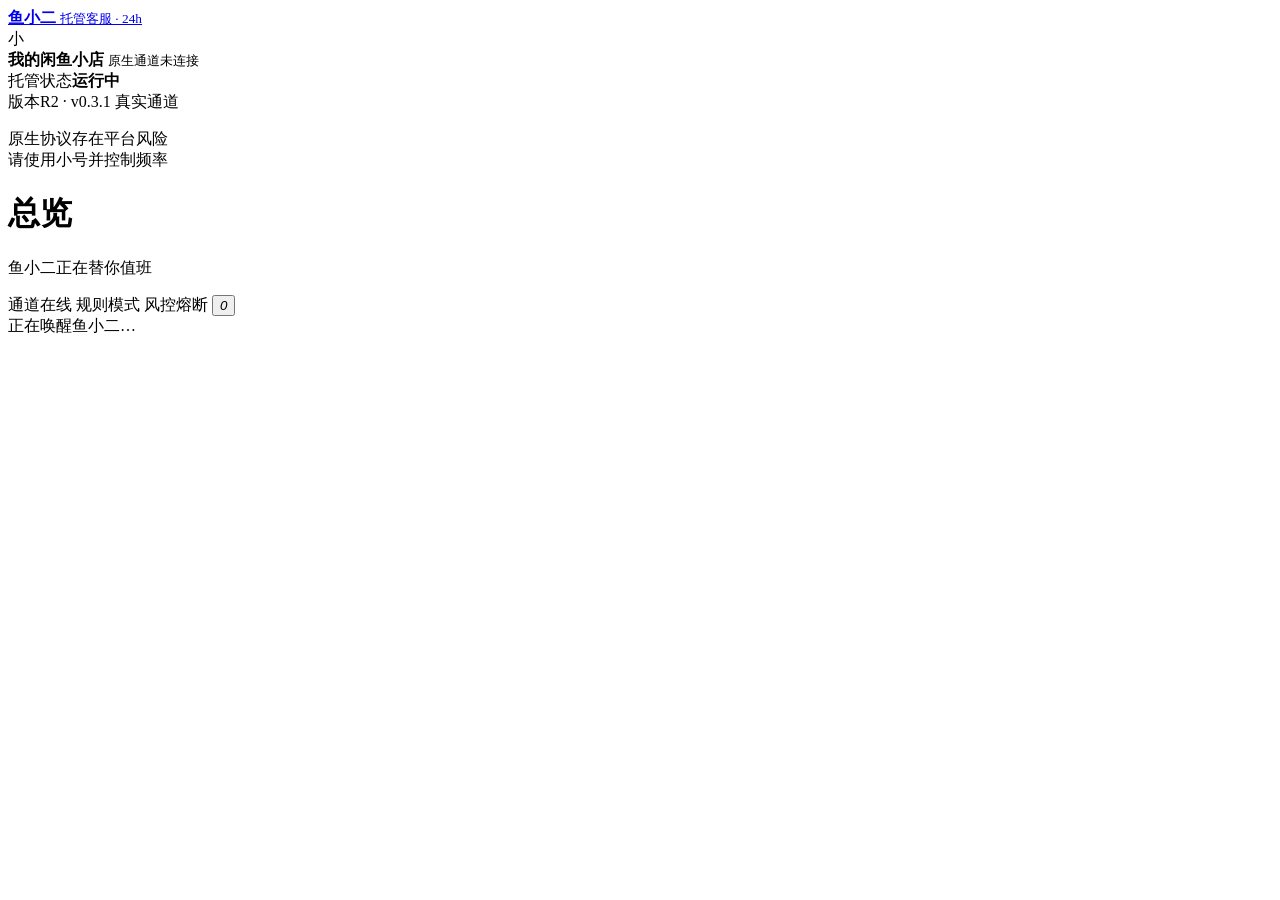
==== src/yuxiaoer/static/index.html @ 53c730da "chore: baseline before restructuring (v0.3.1)" ====
<!doctype html>
<html lang="zh-CN">
<head>
  <meta charset="utf-8" />
  <meta name="viewport" content="width=device-width, initial-scale=1" />
  <meta name="theme-color" content="#0d2b24" />
  <title>鱼小二 · 托管客服</title>
  <link rel="icon" href="/static/favicon.svg" type="image/svg+xml" />
  <link rel="stylesheet" href="/static/styles.css" />
</head>
<body>
  <div class="app" id="app">
    <aside class="sidebar">
      <a class="brand" href="#/overview" aria-label="鱼小二首页">
        <span class="brand-mark" id="brandMark"></span>
        <span class="brand-text">
          <strong>鱼小二</strong>
          <small>托管客服 · 24h</small>
        </span>
      </a>

      <div class="shop-card" id="shopCard">
        <span class="shop-avatar">小</span>
        <div>
          <strong id="shopName">我的闲鱼小店</strong>
          <small><i class="dot" id="sideDot"></i><span id="sideStatus">原生通道未连接</span></small>
        </div>
      </div>

      <nav class="nav" id="nav"></nav>

      <div class="sidebar-foot">
        <div class="mini-status">
          <div class="row"><span>托管状态</span><strong id="sideHosted">运行中</strong></div>
          <div class="row"><span>版本</span><span>R2 · v0.3.1 真实通道</span></div>
        </div>
        <p class="disclaimer">原生协议存在平台风险<br />请使用小号并控制频率</p>
      </div>
    </aside>

    <div class="main">
      <header class="topbar">
        <div class="topbar-title">
          <h1 id="pageTitle">总览</h1>
          <p id="pageSubtitle">鱼小二正在替你值班</p>
        </div>
        <div class="topbar-actions">
          <span class="status-chip" id="channelChip"><i class="dot"></i>通道在线</span>
          <span class="status-chip subtle" id="llmChip">规则模式</span>
          <span class="status-chip offline hidden" id="riskChip">风控熔断</span>
          <button class="icon-btn" id="alertBtn" title="告警中心" aria-label="告警中心">
            <span id="bellIcon"></span><em id="alertBadge" class="badge hidden">0</em>
          </button>
        </div>
      </header>
      <main class="view" id="view">
        <div class="loading-page"><span class="spinner"></span> 正在唤醒鱼小二…</div>
      </main>
    </div>
  </div>

  <div id="toastWrap" class="toast-wrap" aria-live="polite"></div>
  <div id="modalRoot"></div>

  <script src="/static/app.js"></script>
</body>
</html>
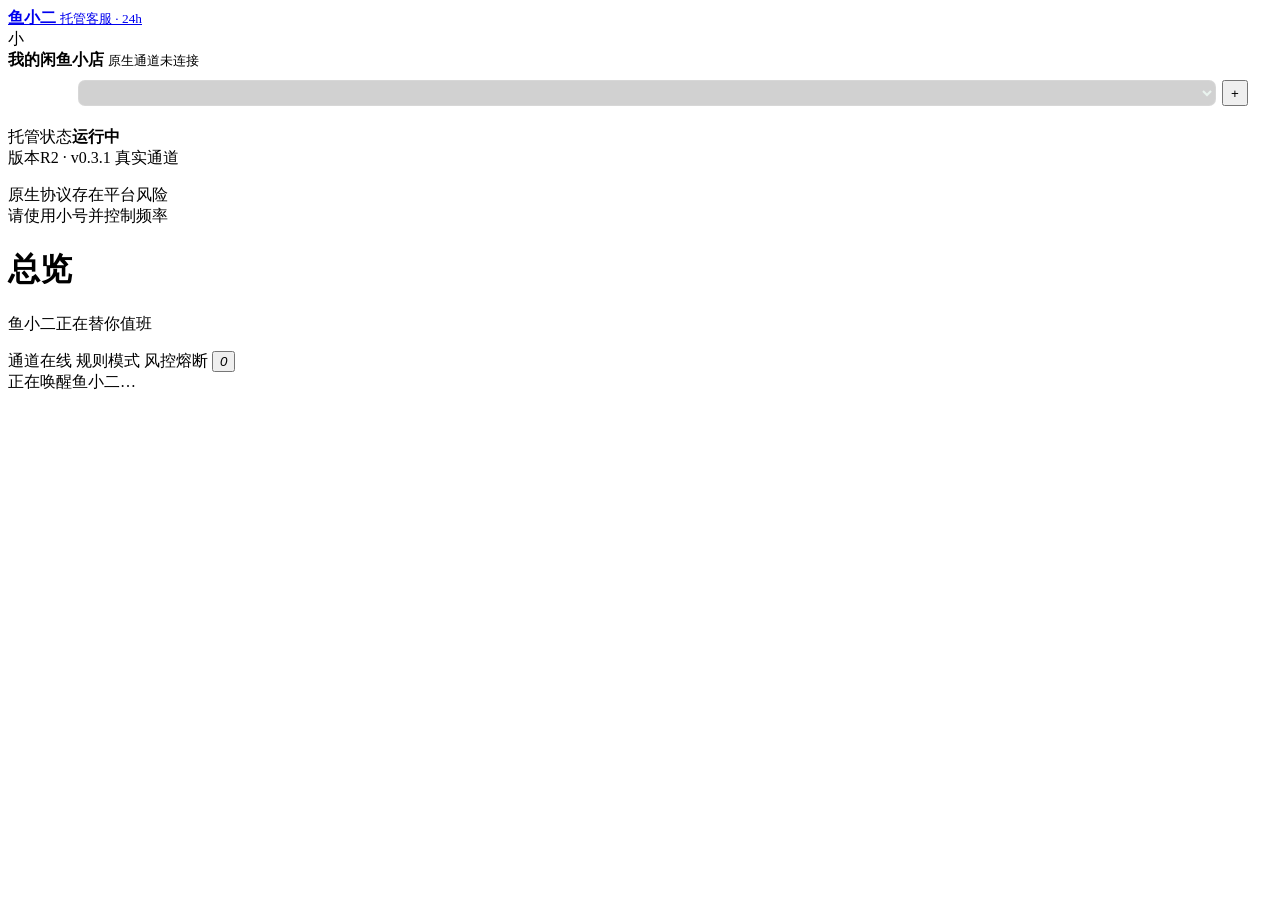
==== commit 18421e71: "refactor: embed account switcher in existing static web and proxy /api per account" ====
--- a/src/yuxiaoer/static/index.html
+++ b/src/yuxiaoer/static/index.html
@@ -7,6 +7,12 @@
   <title>鱼小二 · 托管客服</title>
   <link rel="icon" href="/static/favicon.svg" type="image/svg+xml" />
   <link rel="stylesheet" href="/static/styles.css" />
+  <style>
+    .account-bar{display:flex;align-items:center;gap:6px;margin:0 14px 12px;padding:8px 9px;border:1px solid rgba(255,255,255,.10);border-radius:10px;background:rgba(255,255,255,.04)}
+    .account-bar .account-label{font-size:10px;color:rgba(255,255,255,.45);white-space:nowrap}
+    .account-bar select{flex:1;min-width:0;background:rgba(0,0,0,.18);color:#eaf4ef;border:1px solid rgba(255,255,255,.12);border-radius:7px;padding:5px 6px;font-size:11px}
+    .account-bar .icon-btn{width:26px;height:26px;flex:0 0 26px}
+  </style>
 </head>
 <body>
   <div class="app" id="app">
@@ -25,6 +31,12 @@
           <strong id="shopName">我的闲鱼小店</strong>
           <small><i class="dot" id="sideDot"></i><span id="sideStatus">原生通道未连接</span></small>
         </div>
+      </div>
+
+      <div class="account-bar">
+        <span class="account-label">闲鱼账号</span>
+        <select id="accountPicker" aria-label="选择闲鱼账号"></select>
+        <button class="icon-btn" id="manageAccounts" title="管理闲鱼账号" aria-label="管理闲鱼账号">+</button>
       </div>
 
       <nav class="nav" id="nav"></nav>
@@ -62,6 +74,6 @@
   <div id="toastWrap" class="toast-wrap" aria-live="polite"></div>
   <div id="modalRoot"></div>
 
-  <script src="/static/app.js"></script>
+  <script type="module" src="/static/js/app.js"></script>
 </body>
 </html>
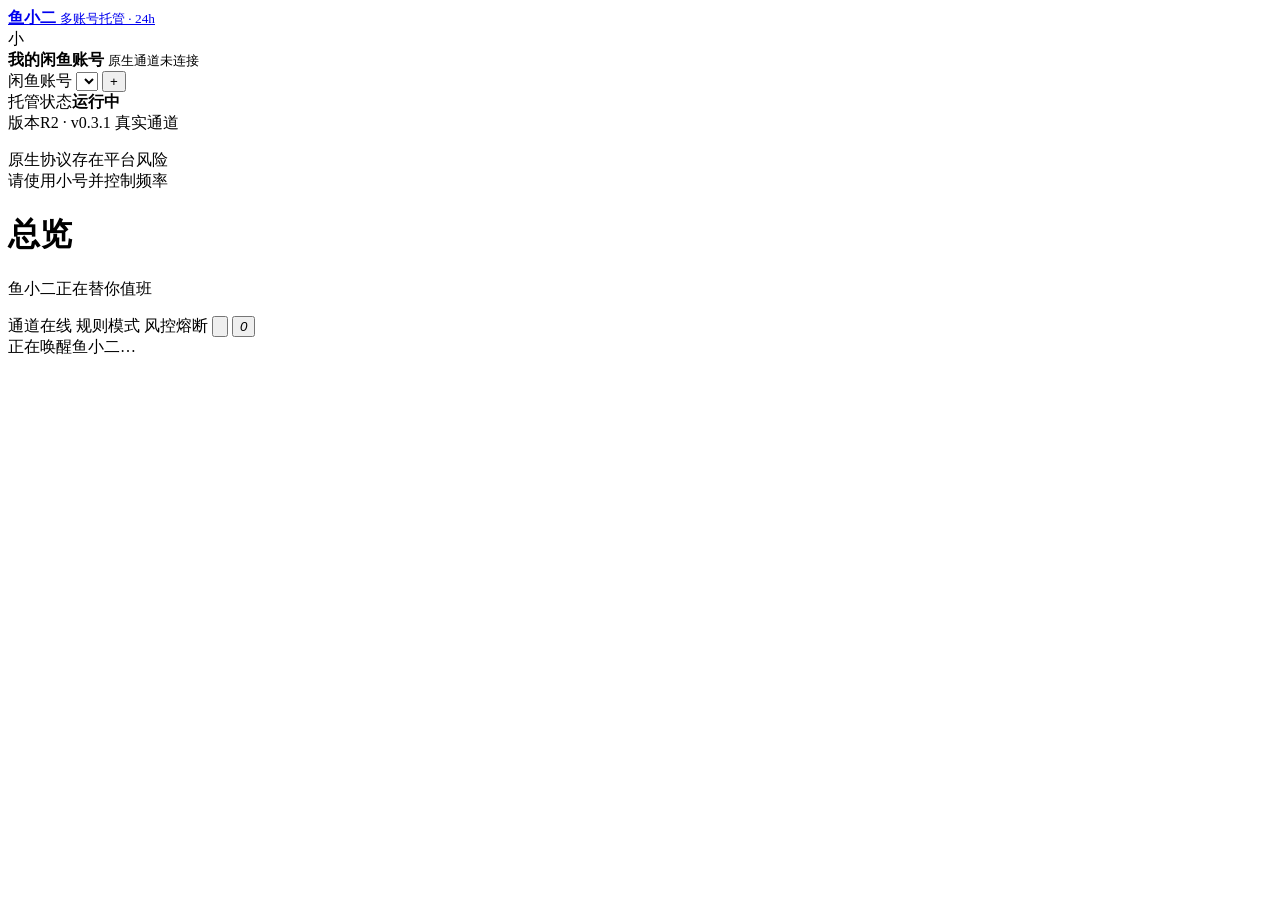
==== commit 6ba7f1ee: "feat(web): apply pearl-glass design layer to existing console" ====
--- a/src/yuxiaoer/static/index.html
+++ b/src/yuxiaoer/static/index.html
@@ -3,16 +3,11 @@
 <head>
   <meta charset="utf-8" />
   <meta name="viewport" content="width=device-width, initial-scale=1" />
-  <meta name="theme-color" content="#0d2b24" />
-  <title>鱼小二 · 托管客服</title>
+  <meta name="theme-color" content="#f3f5f8" />
+  <title>鱼小二 · 多账号托管</title>
   <link rel="icon" href="/static/favicon.svg" type="image/svg+xml" />
   <link rel="stylesheet" href="/static/styles.css" />
-  <style>
-    .account-bar{display:flex;align-items:center;gap:6px;margin:0 14px 12px;padding:8px 9px;border:1px solid rgba(255,255,255,.10);border-radius:10px;background:rgba(255,255,255,.04)}
-    .account-bar .account-label{font-size:10px;color:rgba(255,255,255,.45);white-space:nowrap}
-    .account-bar select{flex:1;min-width:0;background:rgba(0,0,0,.18);color:#eaf4ef;border:1px solid rgba(255,255,255,.12);border-radius:7px;padding:5px 6px;font-size:11px}
-    .account-bar .icon-btn{width:26px;height:26px;flex:0 0 26px}
-  </style>
+  <link rel="stylesheet" href="/static/styles/pearl.css" />
 </head>
 <body>
   <div class="app" id="app">
@@ -21,14 +16,14 @@
         <span class="brand-mark" id="brandMark"></span>
         <span class="brand-text">
           <strong>鱼小二</strong>
-          <small>托管客服 · 24h</small>
+          <small>多账号托管 · 24h</small>
         </span>
       </a>
 
       <div class="shop-card" id="shopCard">
         <span class="shop-avatar">小</span>
         <div>
-          <strong id="shopName">我的闲鱼小店</strong>
+          <strong id="shopName">我的闲鱼账号</strong>
           <small><i class="dot" id="sideDot"></i><span id="sideStatus">原生通道未连接</span></small>
         </div>
       </div>
@@ -60,6 +55,9 @@
           <span class="status-chip" id="channelChip"><i class="dot"></i>通道在线</span>
           <span class="status-chip subtle" id="llmChip">规则模式</span>
           <span class="status-chip offline hidden" id="riskChip">风控熔断</span>
+          <button class="icon-btn" id="manageAccountsTop" title="账号管理" aria-label="账号管理">
+            <svg viewBox="0 0 24 24" fill="none" stroke="currentColor" stroke-width="1.8" stroke-linecap="round" stroke-linejoin="round"><circle cx="12" cy="8" r="3.5"/><path d="M5 20a7 7 0 0 1 14 0"/></svg>
+          </button>
           <button class="icon-btn" id="alertBtn" title="告警中心" aria-label="告警中心">
             <span id="bellIcon"></span><em id="alertBadge" class="badge hidden">0</em>
           </button>
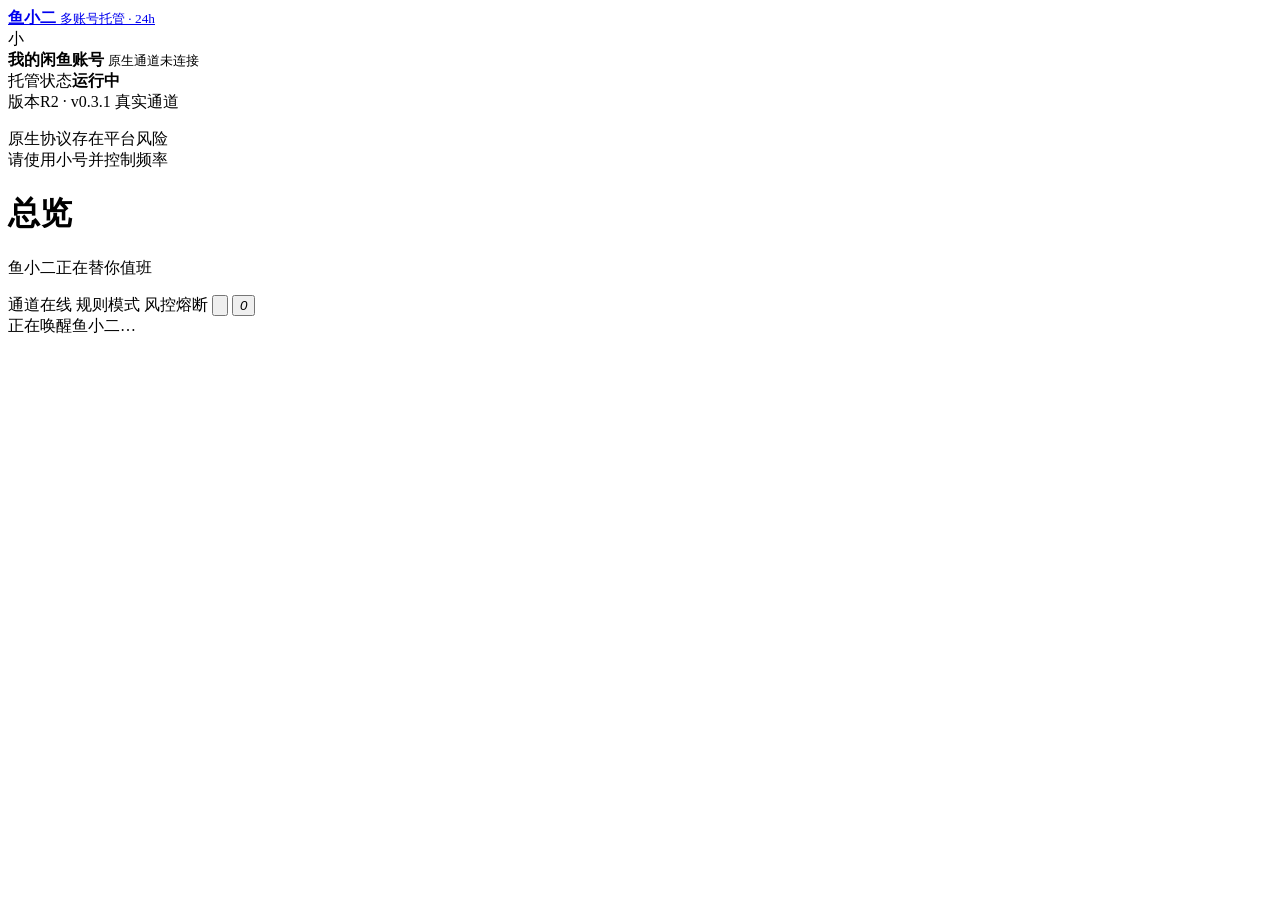
==== commit 9b1b75e8: "refactor(web): move account switching into inbox and seller pages, fit one screen" ====
--- a/src/yuxiaoer/static/index.html
+++ b/src/yuxiaoer/static/index.html
@@ -26,12 +26,6 @@
           <strong id="shopName">我的闲鱼账号</strong>
           <small><i class="dot" id="sideDot"></i><span id="sideStatus">原生通道未连接</span></small>
         </div>
-      </div>
-
-      <div class="account-bar">
-        <span class="account-label">闲鱼账号</span>
-        <select id="accountPicker" aria-label="选择闲鱼账号"></select>
-        <button class="icon-btn" id="manageAccounts" title="管理闲鱼账号" aria-label="管理闲鱼账号">+</button>
       </div>
 
       <nav class="nav" id="nav"></nav>
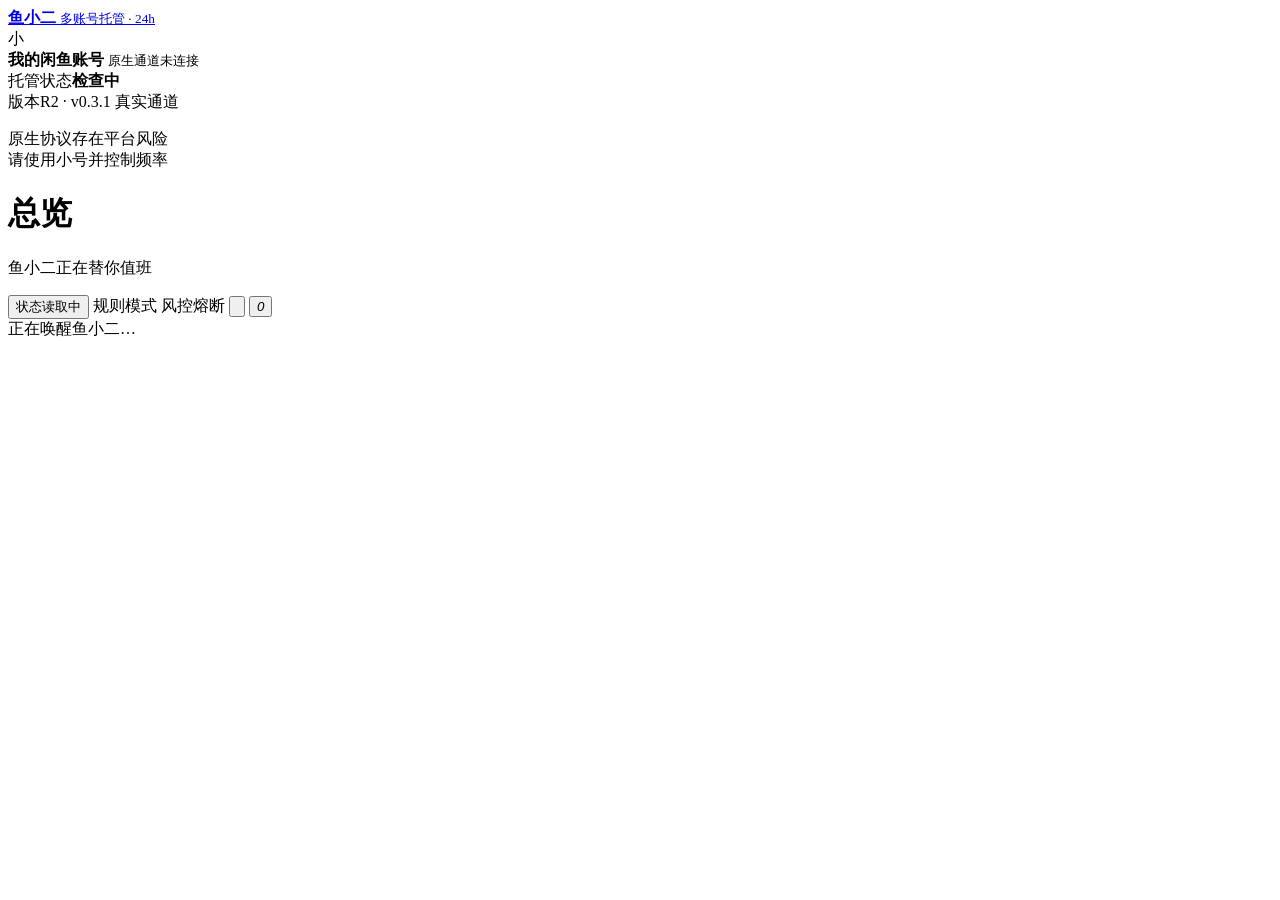
==== commit 958722f8: "feat(ui): apply Oil UI jade duty desk to multi-account console" ====
--- a/src/yuxiaoer/static/index.html
+++ b/src/yuxiaoer/static/index.html
@@ -4,6 +4,8 @@
   <meta charset="utf-8" />
   <meta name="viewport" content="width=device-width, initial-scale=1" />
   <meta name="theme-color" content="#f3f5f8" />
+  <meta name="color-scheme" content="light" />
+  <meta name="description" content="鱼小二 · 闲鱼多账号托管控制台：客服工作台、商品与知识、订单履约与风控观测。" />
   <title>鱼小二 · 多账号托管</title>
   <link rel="icon" href="/static/favicon.svg" type="image/svg+xml" />
   <link rel="stylesheet" href="/static/styles.css" />
@@ -32,7 +34,7 @@
 
       <div class="sidebar-foot">
         <div class="mini-status">
-          <div class="row"><span>托管状态</span><strong id="sideHosted">运行中</strong></div>
+          <div class="row"><span>托管状态</span><strong id="sideHosted">检查中</strong></div>
           <div class="row"><span>版本</span><span>R2 · v0.3.1 真实通道</span></div>
         </div>
         <p class="disclaimer">原生协议存在平台风险<br />请使用小号并控制频率</p>
@@ -46,7 +48,7 @@
           <p id="pageSubtitle">鱼小二正在替你值班</p>
         </div>
         <div class="topbar-actions">
-          <span class="status-chip" id="channelChip"><i class="dot"></i>通道在线</span>
+          <button type="button" class="status-chip" id="channelChip" title="查看账号与风控"><i class="dot amber"></i>状态读取中</button>
           <span class="status-chip subtle" id="llmChip">规则模式</span>
           <span class="status-chip offline hidden" id="riskChip">风控熔断</span>
           <button class="icon-btn" id="manageAccountsTop" title="账号管理" aria-label="账号管理">
@@ -66,6 +68,6 @@
   <div id="toastWrap" class="toast-wrap" aria-live="polite"></div>
   <div id="modalRoot"></div>
 
-  <script type="module" src="/static/js/app.js"></script>
+  <script type="module" src="/static/js/app.js?v=20261021-3"></script>
 </body>
 </html>
